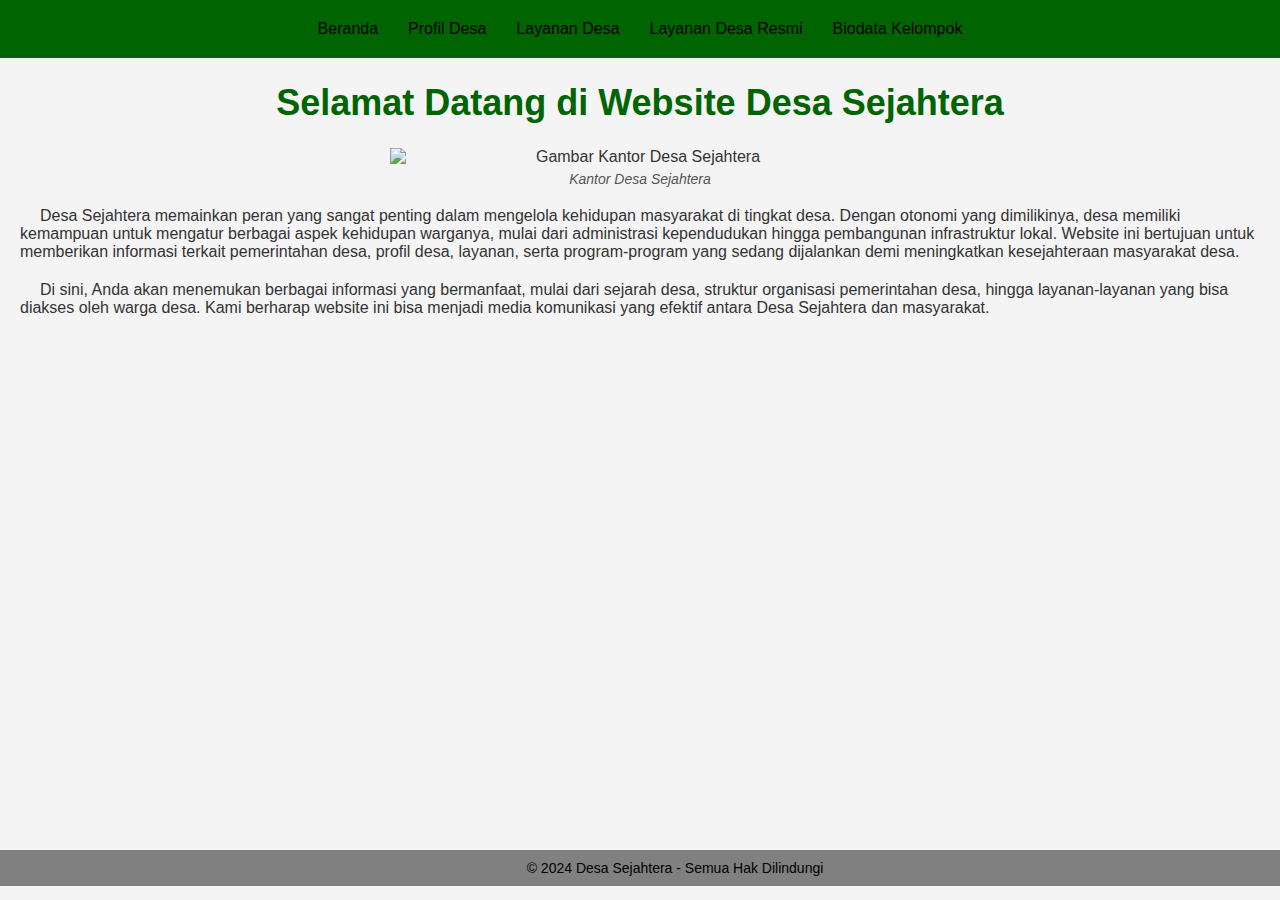
==== index.html @ 8d7cf3e1 "updated css" ====
<!DOCTYPE html>
<html lang="id">
<head>
    <meta charset="UTF-8">
    <meta name="viewport" content="width=device-width, initial-scale=1.0">
    <title>Beranda Desa Sejahtera</title>
    <link rel="stylesheet" href="style.css">
    <style>
        h1 {
            color: darkgreen;
            font-size: 36px;
            text-align: center;                        
        }
    </style>
</head>
<body class="selamat">
    <div class="navbar">
        <a href="index.html">Beranda</a>
        <a href="profil.html">Profil Desa</a>
        <a href="layanan.html">Layanan Desa</a>
        <a href="layanan_resmi.html">Layanan Desa Resmi</a>
        <a href="informasikelompok.html">Biodata Kelompok</a>
    </div>
    <div class="adit" >
        <h1>Selamat Datang di Website Desa Sejahtera</h1>
    </div>
    
    <!-- Image -->
    <figure>
        <img src="Kantor-Desa-Sejahtera.jpg" alt="Gambar Kantor Desa Sejahtera" width="500px">
        <figcaption>Kantor Desa Sejahtera</figcaption>
    </figure>
    <p style ="text-indent: 20px; margin: 20px;">Desa Sejahtera memainkan peran yang sangat penting dalam mengelola kehidupan masyarakat di tingkat desa. Dengan otonomi yang dimilikinya, desa memiliki kemampuan untuk mengatur berbagai aspek kehidupan warganya, mulai dari administrasi kependudukan hingga pembangunan infrastruktur lokal. Website ini bertujuan untuk memberikan informasi terkait pemerintahan desa, profil desa, layanan, serta program-program yang sedang dijalankan demi meningkatkan kesejahteraan masyarakat desa.</p>

    <p style ="text-indent: 20px; margin: 20px;">Di sini, Anda akan menemukan berbagai informasi yang bermanfaat, mulai dari sejarah desa, struktur organisasi pemerintahan desa, hingga layanan-layanan yang bisa diakses oleh warga desa. Kami berharap website ini bisa menjadi media komunikasi yang efektif antara Desa Sejahtera dan masyarakat.</p>
    <footer>
        <p class="footer">© 2024 Desa Sejahtera - Semua Hak Dilindungi</p>
    </footer>
</body>
</html>
---- style.css ----
body {
    font-family: Arial, sans-serif;
    background-color: #f4f4f4;
    color: #333;
}

h1 {
    color: #b8b8b8;
    text-align: center;
}

.footer {
    background-color: #808080;
    color: black;
    padding: 10px;
    text-align: center;
    font-size: 14px;
    font-family: Arial, sans-serif;
    position: fixed;
    bottom: 0;
    width: 100%;
    
  }
/* Atur html dan body agar tidak ada margin default */
html, body {
    margin: 0;
    padding: 0;
    box-sizing: border-box;
}

/* Navbar agar memenuhi lebar layar */
.navbar {
    padding: 10px;
    background-color: darkgreen; /* Set background color to gray */
    color: white;
    width: 100vw;
    box-sizing: border-box;
    margin-bottom: 20px;
    display: flex;            /* Menggunakan flex untuk mengatur link */
    justify-content: center;   /* Mengatur link ke tengah */
}

.navbar a {
    text-decoration: none;
    color: black;              /* Mengubah warna link menjadi putih */
    padding: 10px 15px;        /* Memberikan padding agar ada ruang di sekeliling link */
    display: inline-block;     /* Mengubah link menjadi inline-block */
}

/* Style untuk div di atas gambar */


figure {
    display: block;
    text-align: center;
    margin: 0 auto;
    width: 60%;
}

figcaption {
    font-style: italic;
    font-size: 14px;
    color: #555;
    margin-top: 5px;
}

img {
    display: block;
    margin: 0 auto;
}

.back-link {
    position: absolute; /* Memungkinkan untuk menempatkan di kiri atas */
    top: 20px; /* Jarak dari atas */
    left: 20px; /* Jarak dari kiri */
    color: blue; /* Warna link */
    text-decoration: none; /* Menghilangkan garis bawah */
    font-size: 18px; /* Ukuran font link */
}
.back-link:hover {
    text-decoration: underline; /* Garis bawah saat hover */
}

p {
    text-indent : 50px;
}
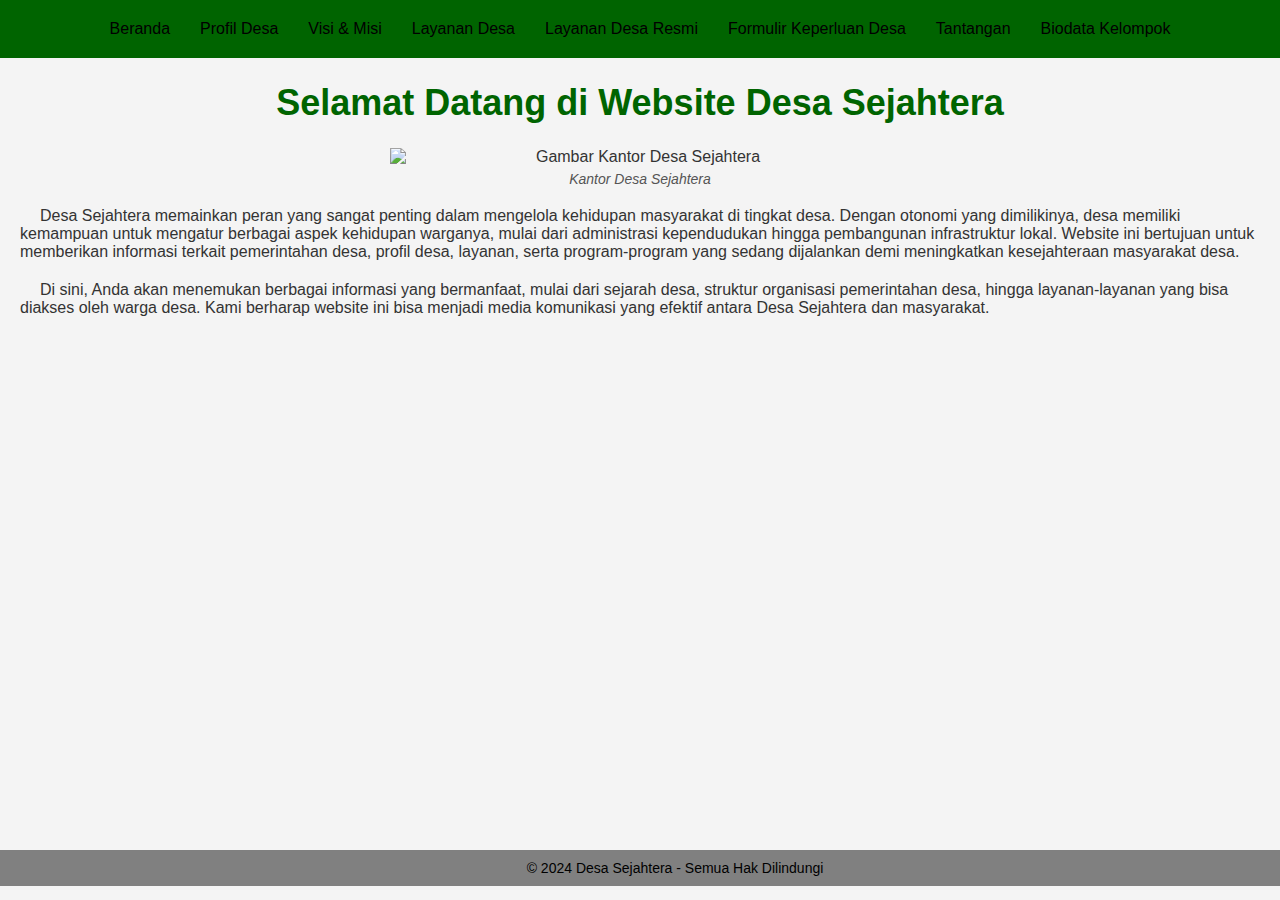
==== commit 949a549e: "new page and navbar update" ====
--- a/index.html
+++ b/index.html
@@ -17,8 +17,11 @@
     <div class="navbar">
         <a href="index.html">Beranda</a>
         <a href="profil.html">Profil Desa</a>
+        <a href="visi_misi.html">Visi & Misi</a>
         <a href="layanan.html">Layanan Desa</a>
         <a href="layanan_resmi.html">Layanan Desa Resmi</a>
+        <a href="formulir.html">Formulir Keperluan Desa</a>
+        <a href="tantangan.html">Tantangan</a>
         <a href="informasikelompok.html">Biodata Kelompok</a>
     </div>
     <div class="adit" >
--- a/style.css
+++ b/style.css
@@ -31,7 +31,7 @@
 /* Navbar agar memenuhi lebar layar */
 .navbar {
     padding: 10px;
-    background-color: darkgreen; /* Set background color to gray */
+    background-color: darkgreen; /* Set warna background menjadi hijau tua */
     color: white;
     width: 100vw;
     box-sizing: border-box;
@@ -42,7 +42,7 @@
 
 .navbar a {
     text-decoration: none;
-    color: black;              /* Mengubah warna link menjadi putih */
+    color: black;              /* Mengubah warna link menjadi hitam */
     padding: 10px 15px;        /* Memberikan padding agar ada ruang di sekeliling link */
     display: inline-block;     /* Mengubah link menjadi inline-block */
 }
